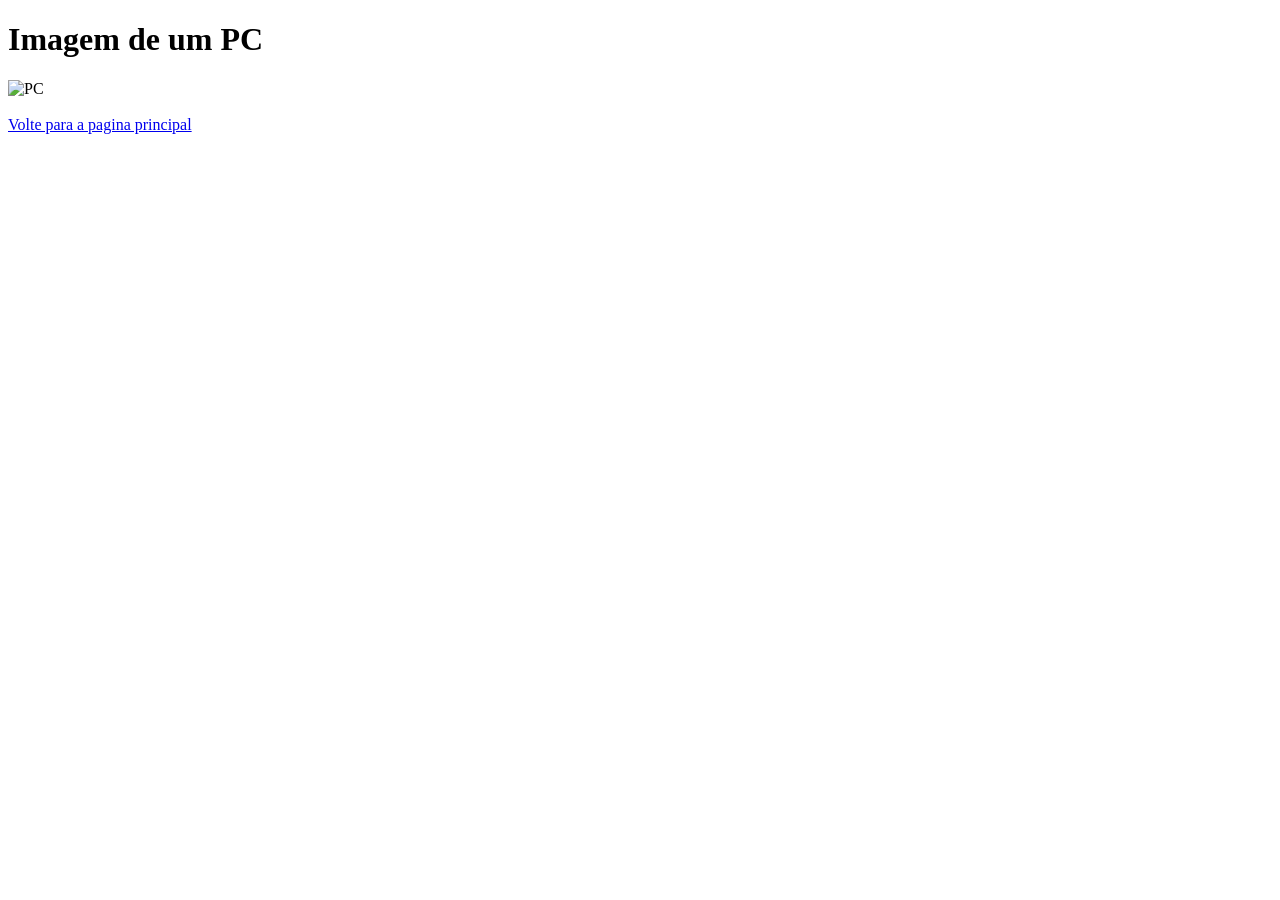
==== projeto 1/aux/pag2.html @ b239313f "Add files via upload" ====
<!DOCTYPE html>
<html lang="en">
    <meta charset="UTF-8">
    <meta name="viewimport" content="">
<head>
    <h1>Imagem de um PC</h1> 
</head>
<body>
    <title>Página 2</title>
 

<img src="Ifce imagens/image.jpg" alt="PC" width="400" height="300">
<br>
<br>
<a href="../index.html">Volte para a pagina principal</a>
    
</body>

</html>
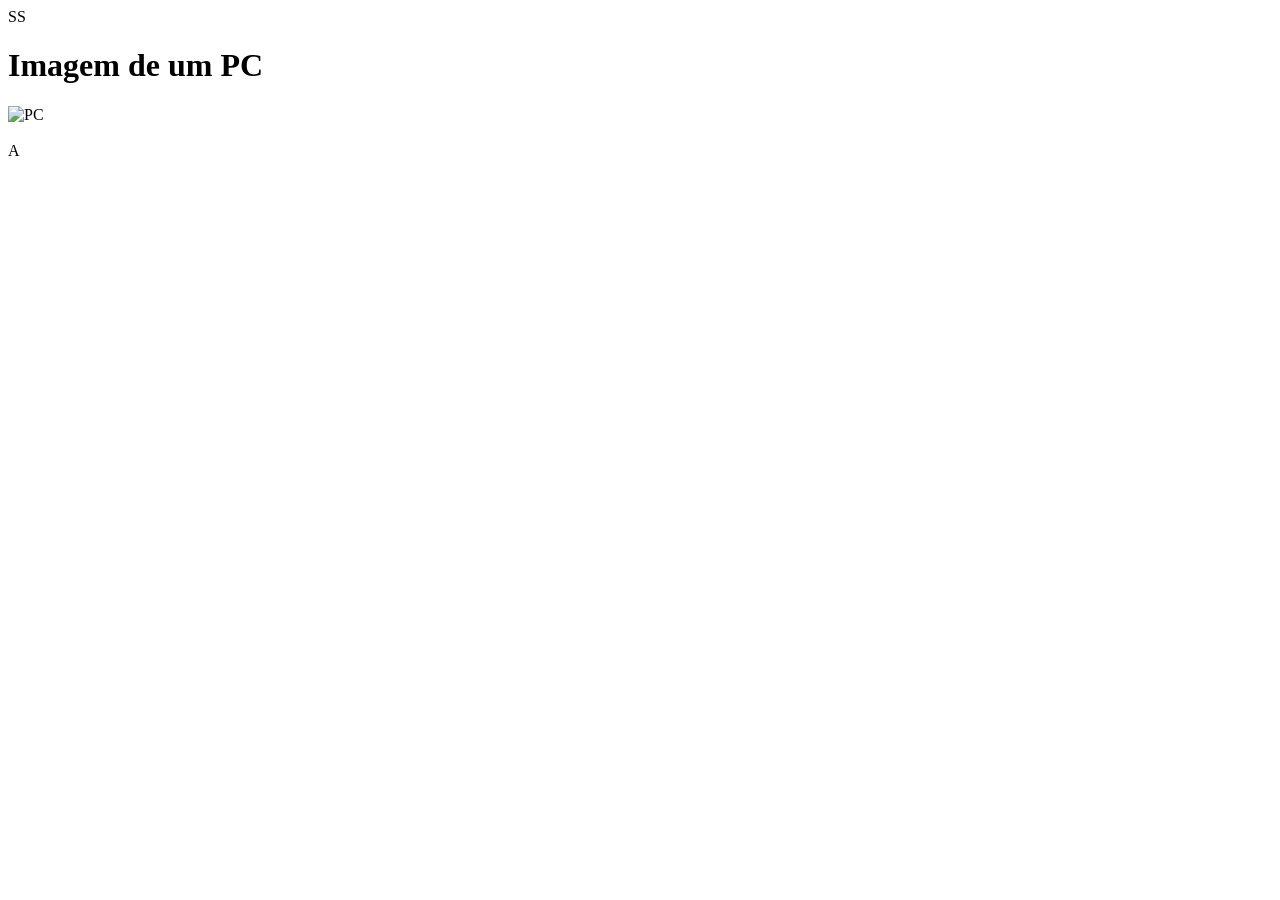
==== commit 45edd938: "Add files via upload" ====
--- a/projeto 1/aux/pag2.html
+++ b/projeto 1/aux/pag2.html
@@ -1,4 +1,4 @@
-<!DOCTYPE html>
+<!DOCTYPE html>SS
 <html lang="en">
     <meta charset="UTF-8">
     <meta name="viewimport" content="">
@@ -12,7 +12,7 @@
 <img src="Ifce imagens/image.jpg" alt="PC" width="400" height="300">
 <br>
 <br>
-<a href="../index.html">Volte para a pagina principal</a>
+A
     
 </body>
 
